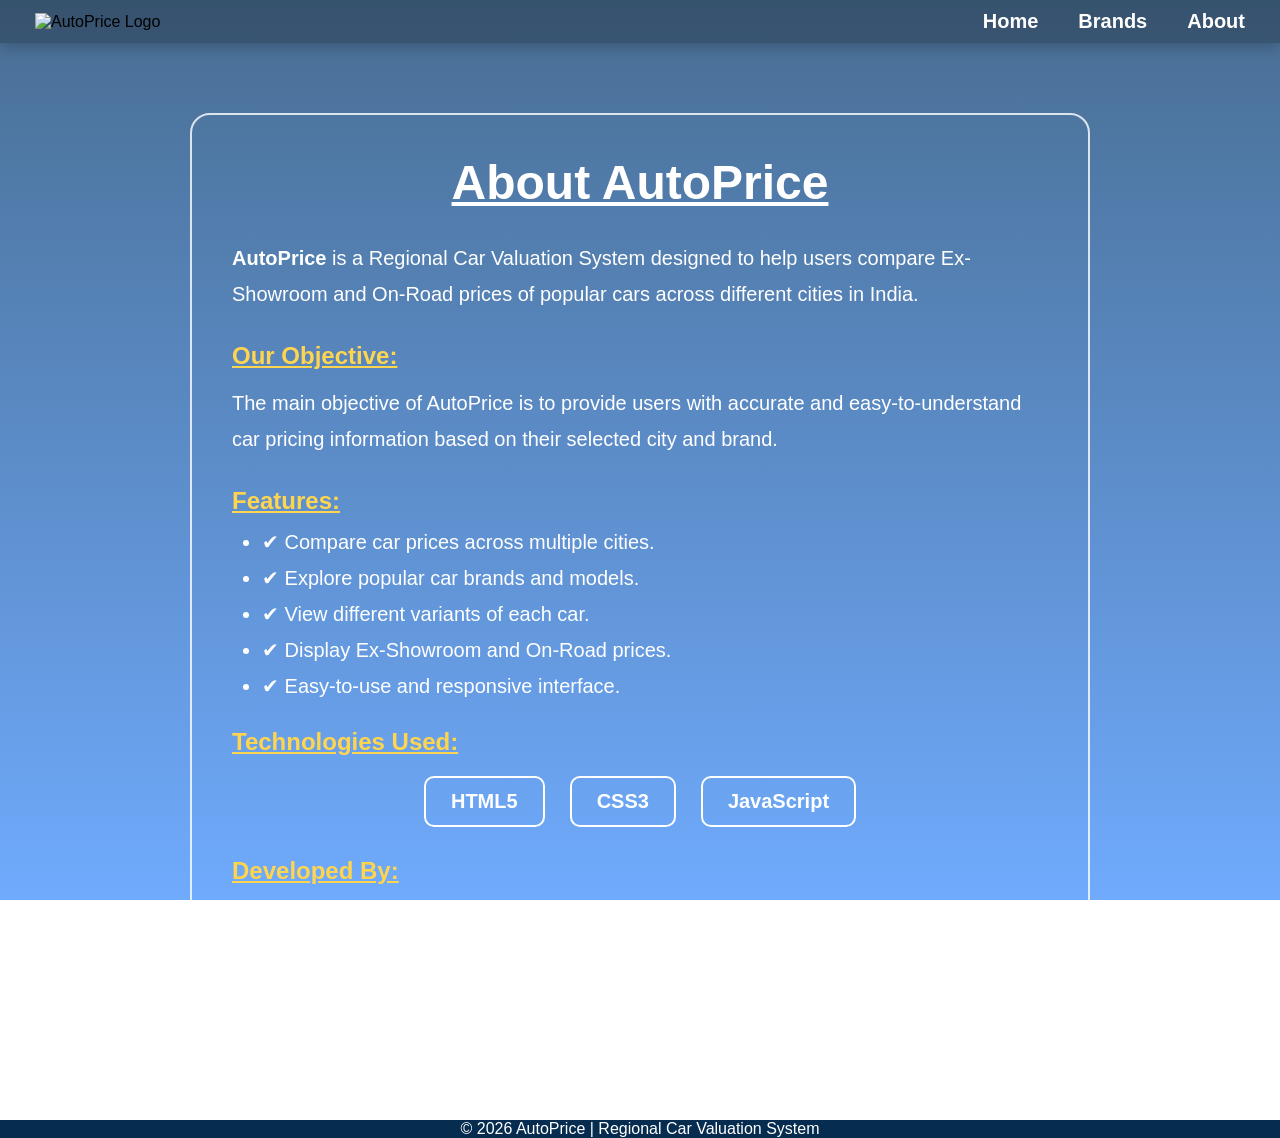
==== about.html @ fea461f9 "Add files via upload Initial AutoPrice Project" ====
<!DOCTYPE html>
<html lang="en">

<head>

    <meta charset="UTF-8">

    <meta name="viewport" content="width=device-width, initial-scale=1.0">

    <title>About | AutoPrice</title>

    <link rel="stylesheet" href="style.css">

</head>

<body>

    <!-- ================= HEADER ================= -->

    <header>

        <nav>

            <div class="logo-section">

                <img src="Images/AutoPrice logo.png" alt="AutoPrice Logo" class="logo">

            </div>

            <ul class="nav-links">

                <li><a href="index.html">Home</a></li>

                <li><a href="allbrands.html">Brands</a></li>

                <li><a href="about.html">About</a></li>

            </ul>

        </nav>

    </header>

    <!-- ================= MAIN ================= -->

    <main>

        <div class="about-container">

            <h1>About AutoPrice</h1>

            <p>

                <strong>AutoPrice</strong> is a Regional Car Valuation System designed to help users
                compare Ex-Showroom and On-Road prices of popular cars across different cities in India.

            </p>

            <h2>Our Objective:</h2>

            <p>

                The main objective of AutoPrice is to provide users with accurate and easy-to-understand
                car pricing information based on their selected city and brand.

            </p>

            <h2>Features:</h2>

            <ul class="feature-list">

                <li>✔ Compare car prices across multiple cities.</li>

                <li>✔ Explore popular car brands and models.</li>

                <li>✔ View different variants of each car.</li>

                <li>✔ Display Ex-Showroom and On-Road prices.</li>

                <li>✔ Easy-to-use and responsive interface.</li>

            </ul>

            <h2>Technologies Used:</h2>

            <div class="tech-box">

                <span>HTML5</span>

                <span>CSS3</span>

                <span>JavaScript</span>

            </div>

            <h2>Developed By:</h2>

            <p>

                <strong>SHRESTH KUMAR</strong><br>

                B.TECH Student<br>

                AutoPrice - Academic Project (2026)

            </p>

        </div>

    </main>

    <!-- ================= FOOTER ================= -->

    <footer>

        <p>

            © 2026 AutoPrice | Regional Car Valuation System

        </p>

    </footer>

    <script>
 window.difyChatbotConfig = {
  token: 'IinmNGobNgtKtvD3',
 }
</script>
<script
 src="https://udify.app/embed.min.js"
 id="IinmNGobNgtKtvD3"
 defer>
</script>
<style>
  #dify-chatbot-bubble-button {
    background-color: #1C64F2 !important;
    height: 4rem;
    width: 4rem;
  }
  #dify-chatbot-bubble-window {
    width: 40rem !important;
    height: 40rem !important;
  }
</style>

</body>

</html>
---- style.css ----
/* ================= RESET ================= */

* {
    margin: 0;
    padding: 0;
    box-sizing: border-box;
}


/* ================= BODY ================= */

body {

    font-family: Arial, Helvetica, sans-serif;

    background:
        linear-gradient(rgba(11, 61, 110, 0.75),
            rgba(63, 142, 252, 0.75)),
        url("Images/car.png");

    background-repeat: no-repeat;

    background-position: center;

    background-attachment: fixed;

    background-size: cover;

    height: 100vh;

    overflow: auto;

    display: flex;

    flex-direction: column;

}

/* ================= HEADER ================= */

header {

    height: 100px;

    background: rgba(0, 0, 0, 0.25);

    padding: 10px 35px;

    box-shadow: 0 3px 15px rgba(0, 0, 0, 0.25);

}



nav {

    height: 100%;

    display: flex;

    justify-content: space-between;

    align-items: center;

}



.logo {

    width: 320px;

    max-height: 80px;

    object-fit: fill;

    padding-right: 120px;

    animation: logoPop 0.5s infinite alternate;

}



.nav-links {

    display: flex;

    list-style: none;

    gap: 40px;

}



.nav-links a {

    text-decoration: none;

    color: white;

    font-size: 20px;

    font-weight: bold;

}



.nav-links a:hover {

    color: #FFD54F;

}




/* ================= MAIN ================= */


main {

    flex: 1;

    display: flex;

    justify-content: center;

    align-items: center;

    padding: 20px;

}




/* ================= HOME SECTION ================= */


#home-section {

    width: 100%;

    max-width: 1300px;

    display: flex;

    justify-content: space-between;

    align-items: center;

    gap: 80px;

    padding-left: 90px;


}




/* ================= HERO ================= */


.hero {

    width: 650px;

    height: 450px;

    color: white;

    position: relative;

    display: flex;

    flex-direction: column;

    justify-content: center;

    padding: 40px;

    overflow: hidden;

}



.hero h2 {

    font-size: 60px;

    line-height: 1.15;

    margin-bottom: 25px;

    font-weight: 800;

    letter-spacing: 1px;

}



.hero p {

    font-size: 22px;

    line-height: 1.7;

}



/* ================= SEARCH CARD ================= */


.selection-card {

    width: 400px;

    background: transparent;

    padding: 30px;

    border-radius: 20px;

    border: 2px solid rgba(255, 255, 255, 0.4);

    box-shadow: none;

    animation: cardAppear 1s ease;

}



.selection-card h3 {

    text-align: center;

    color: white;

    font-size: 28px;

    margin-bottom: 25px;

}



.input-group {

    margin-bottom: 18px;

}



.input-group label {

    display: block;

    margin-bottom: 8px;

    font-weight: bold;

    color: white;

}



select {

    width: 100%;

    padding: 12px;

    border-radius: 8px;

    border: 2px solid #ccc;

    font-size: 16px;

}



button {

    width: 100%;

    padding: 14px;

    margin-top: 10px;

    background: #0F4C81;

    color: white;

    border: none;

    border-radius: 10px;

    font-size: 18px;

    font-weight: bold;

    cursor: pointer;

}



button:hover {

    background: #083358;

}



/* ================= FOOTER ================= */


footer {

    background: #062C4F;

    color: white;

    text-align: center;

    height: 50px;

    display: flex;

    justify-content: center;

    align-items: center;

    font-size: 16px;

    margin-top: auto;

}




/* ================= ANIMATIONS ================= */


@keyframes logoPop {

    from {

        transform: scale(1);

    }

    to {

        transform: scale(1.05);

    }

}



@keyframes cardAppear {

    from {

        opacity: 0;

        transform: translateY(30px);

    }

    to {

        opacity: 1;

        transform: translateY(0);

    }

}




/* ================= TABLET ================= */


@media(max-width:1000px) {


    body {

        overflow: auto;

    }


    #home-section {

        flex-direction: column;

    }


    .hero {

        width: 90%;

    }


    .selection-card {

        width: 90%;

    }


}




/* ================= MOBILE ================= */


@media(max-width:600px) {


    body {

        overflow: auto;

    }



    header {

        height: auto;

    }



    nav {

        flex-direction: column;

        gap: 15px;

    }



    .logo {

        width: 230px;

    }



    .nav-links {

        gap: 20px;

    }



    main {

        padding: 15px;

    }



    .hero {

        width: 100%;

        height: 350px;

        padding: 20px;

    }



    .hero h2 {

        font-size: 30px;

    }



    .hero p {

        font-size: 16px;

    }



    .selection-card {

        width: 100%;

    }



    footer {

        display: none;

    }


}

.home-btn {

    display: inline-block;

    margin: 20px;

    padding: 10px 25px;

    background: white;

    color: #0F4C81;

    text-decoration: none;

    border-radius: 8px;

    font-weight: bold;

}


.home-btn:hover {

    background: #FFD54F;

}

#brand-title {

    text-align: center;

    color: white;

    margin-top: 40px;

}



#car-list {

    display: flex;

    justify-content: center;

    align-items: center;

    gap: 25px;

    flex-wrap: wrap;

    margin-top: 50px;

}



#car-list button {


    width: 220px;

    padding: 20px;

    background: white;

    color: #0F4C81;

    border: none;

    border-radius: 15px;

    font-size: 20px;

    font-weight: bold;

    cursor: pointer;

}



#car-list button:hover {

    background: #FFD54F;

}

.price-box {


    width: 500px;

    margin: 80px auto;

    padding: 40px;

    background: rgba(255, 255, 255, 0.15);

    backdrop-filter: blur(10px);

    border-radius: 20px;

    text-align: center;

    color: white;

    border: 2px solid rgba(255, 255, 255, 0.3);


}



.price-box h1 {


    font-size: 40px;

    margin-bottom: 30px;


}



.price-box h2 {


    margin-top: 20px;

}



.price-box p {


    font-size: 25px;

    font-weight: bold;


}

/* ================= PRICE PAGE ================= */


.price-container {

    width: 90%;

    margin: 40px auto;

    text-align: center;

    padding-bottom: 80px;

}



.price-container h1 {

    color: white;

    font-size: 45px;

    margin-bottom: 40px;

}



#location-name {

    color: white;

    font-size: 22px;

    margin-top: 30px;

}



.variant-card {


    width: 80%;

    margin: 30px auto;

    background: transparent;

    display: flex;

    align-items: center;

    gap: 40px;

    padding: 25px;

    border-radius: 20px;

    border: 2px solid rgba(255, 255, 255, 0.8);

}



.variant-card img {

    width: 280px;

    height: 180px;

    object-fit: contain;

}



.variant-info {

    text-align: left;

    color: white;

}



.variant-info h2 {

    color: white;

}



.variant-info p {


    font-size: 20px;

    font-weight: bold;

    margin: 10px;


}



/* MOBILE */


@media(max-width:600px) {


    .variant-card {

        flex-direction: column;

        width: 95%;

    }



    .variant-card img {

        width: 220px;

    }


    .variant-info {

        text-align: center;

    }


}

/* ================= ABOUT PAGE ================= */

.about-container {

    width: 80%;

    max-width: 900px;

    margin: 50px auto;

    padding: 40px;

    border: 2px solid rgba(255, 255, 255, 0.8);

    border-radius: 20px;

    background: transparent;

    color: white;

}

.about-container h1 {

    text-align: center;

    font-size: 48px;

    margin-bottom: 30px;

    text-decoration: underline;

}

.about-container h2 {

    margin-top: 30px;

    margin-bottom: 15px;

    color: #FFD54F;

    text-decoration: underline;

}

.about-container p {

    font-size: 20px;

    line-height: 1.8;

}

.feature-list {

    margin-left: 30px;

    margin-top: 15px;

}

.feature-list li {

    font-size: 20px;

    margin-bottom: 12px;

}

.tech-box {

    display: flex;

    justify-content: center;

    gap: 25px;

    margin-top: 20px;

    flex-wrap: wrap;

}

.tech-box span {

    border: 2px solid white;

    padding: 12px 25px;

    border-radius: 10px;

    font-weight: bold;

    font-size: 20px;

    transition: 0.3s;

}

.tech-box span:hover {

    background: white;

    color: #0F4C81;

}

/* ================= ALL BRANDS PAGE ================= */

.allbrands-container {

    width: 90%;

    margin: 40px auto;

    text-align: center;

}

.allbrands-container h1 {

    color: white;

    font-size: 45px;

    margin-bottom: 50px;

}

.brand-grid {

    display: flex;

    justify-content: center;

    flex-wrap: wrap;

    gap: 40px;

}

.brand-card {

    width: 200px;

    padding: 25px;

    border: 2px solid white;

    border-radius: 20px;

    cursor: pointer;

    transition: 0.4s;

    animation: floatLogo 2s infinite alternate;

}

.brand-card:hover {

    transform: scale(1.08);

    background: rgba(255, 255, 255, 0.1);

}

.brand-card img {

    width: 130px;

    height: 130px;

    object-fit: contain;

}

.brand-card h2 {

    color: white;

    margin-top: 20px;

}

@keyframes floatLogo {

    from {

        transform: translateY(0px);

    }

    to {

        transform: translateY(-10px);

    }

}

/* AI Chatbot Shake Animation */

#dify-chatbot-bubble-button {
    animation: shakeAI 1s infinite;
}


@keyframes shakeAI {

    0% {
        transform: rotate(0deg);
    }

    5% {
        transform: rotate(15deg);
    }

    10% {
        transform: rotate(-15deg);
    }

    15% {
        transform: rotate(10deg);
    }

    20% {
        transform: rotate(-10deg);
    }

    25% {
        transform: rotate(0deg);
    }

    100% {
        transform: rotate(0deg);
    }

}
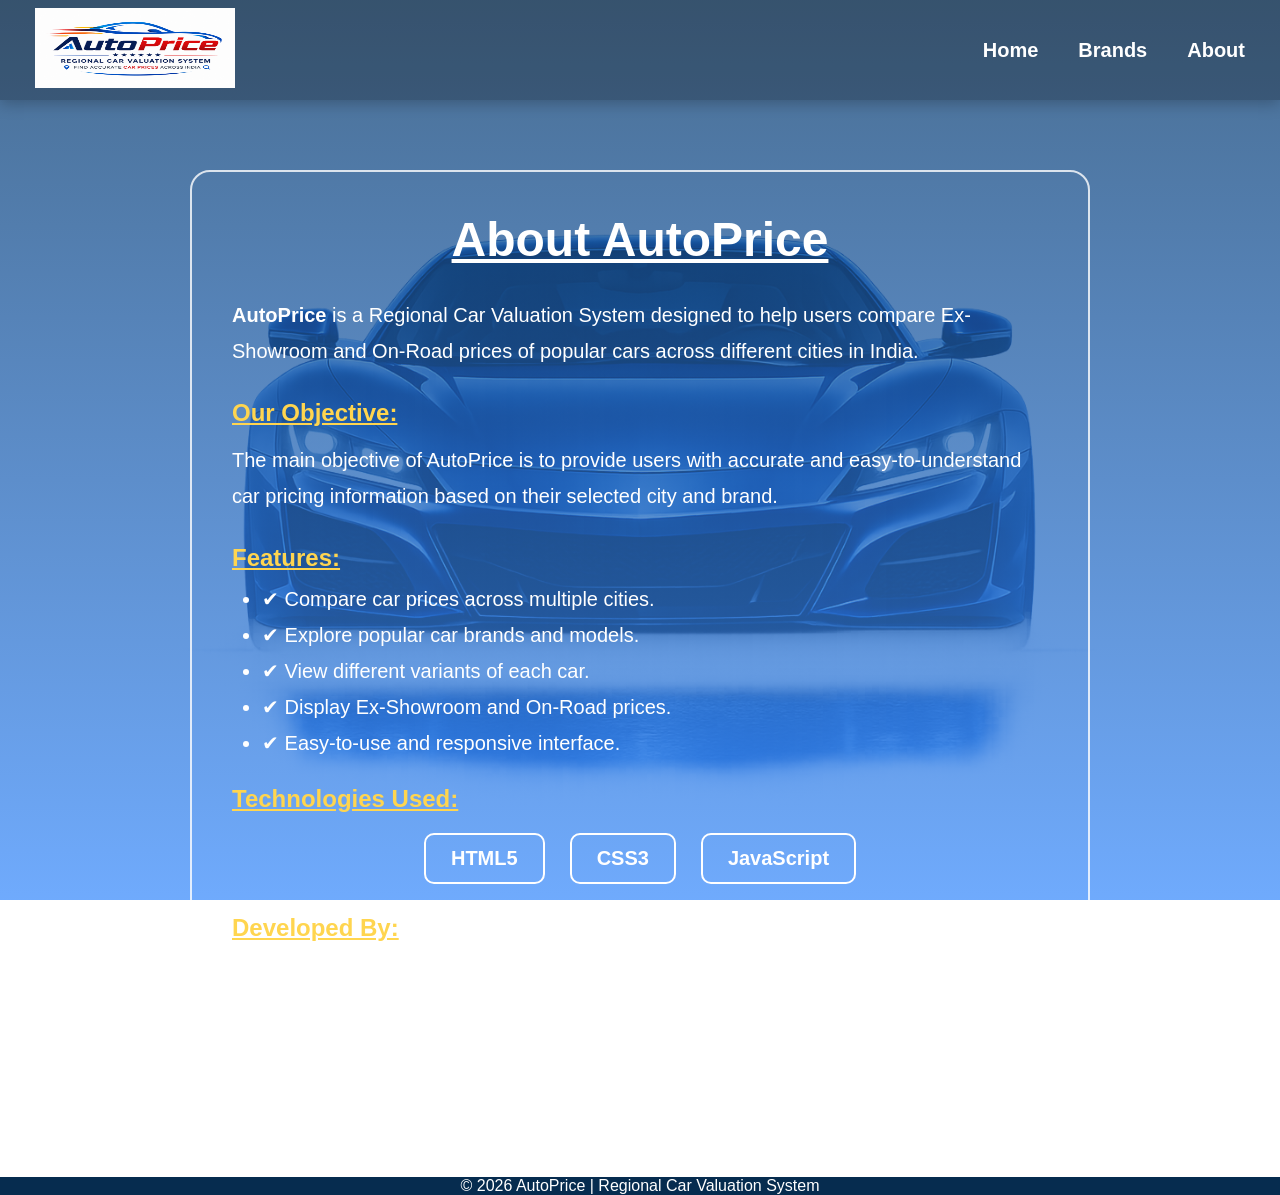
==== commit 14ee97ed: "Refactor about.html and update chatbot settings Updated the HTML structure and chatbot configuration" ====
--- a/about.html
+++ b/about.html
@@ -121,28 +121,40 @@
 
     </footer>
 
-    <script>
+   <script>
  window.difyChatbotConfig = {
-  token: 'IinmNGobNgtKtvD3',
+  token: 'oBU0Si6PAJkye8ZJ',
+  inputs: {
+    // You can define the inputs from the Start node here
+    // key is the variable name
+    // e.g.
+    // name: "NAME"
+  },
+  systemVariables: {
+    // user_id: 'YOU CAN DEFINE USER ID HERE',
+    // conversation_id: 'YOU CAN DEFINE CONVERSATION ID HERE, IT MUST BE A VALID UUID',
+  },
+  userVariables: {
+    // avatar_url: 'YOU CAN DEFINE USER AVATAR URL HERE',
+    // name: 'YOU CAN DEFINE USER NAME HERE',
+  },
  }
 </script>
 <script
  src="https://udify.app/embed.min.js"
- id="IinmNGobNgtKtvD3"
+ id="oBU0Si6PAJkye8ZJ"
  defer>
 </script>
 <style>
   #dify-chatbot-bubble-button {
     background-color: #1C64F2 !important;
-    height: 4rem;
-    width: 4rem;
   }
   #dify-chatbot-bubble-window {
-    width: 40rem !important;
+    width: 24rem !important;
     height: 40rem !important;
   }
 </style>
 
 </body>
 
-</html>+</html>
